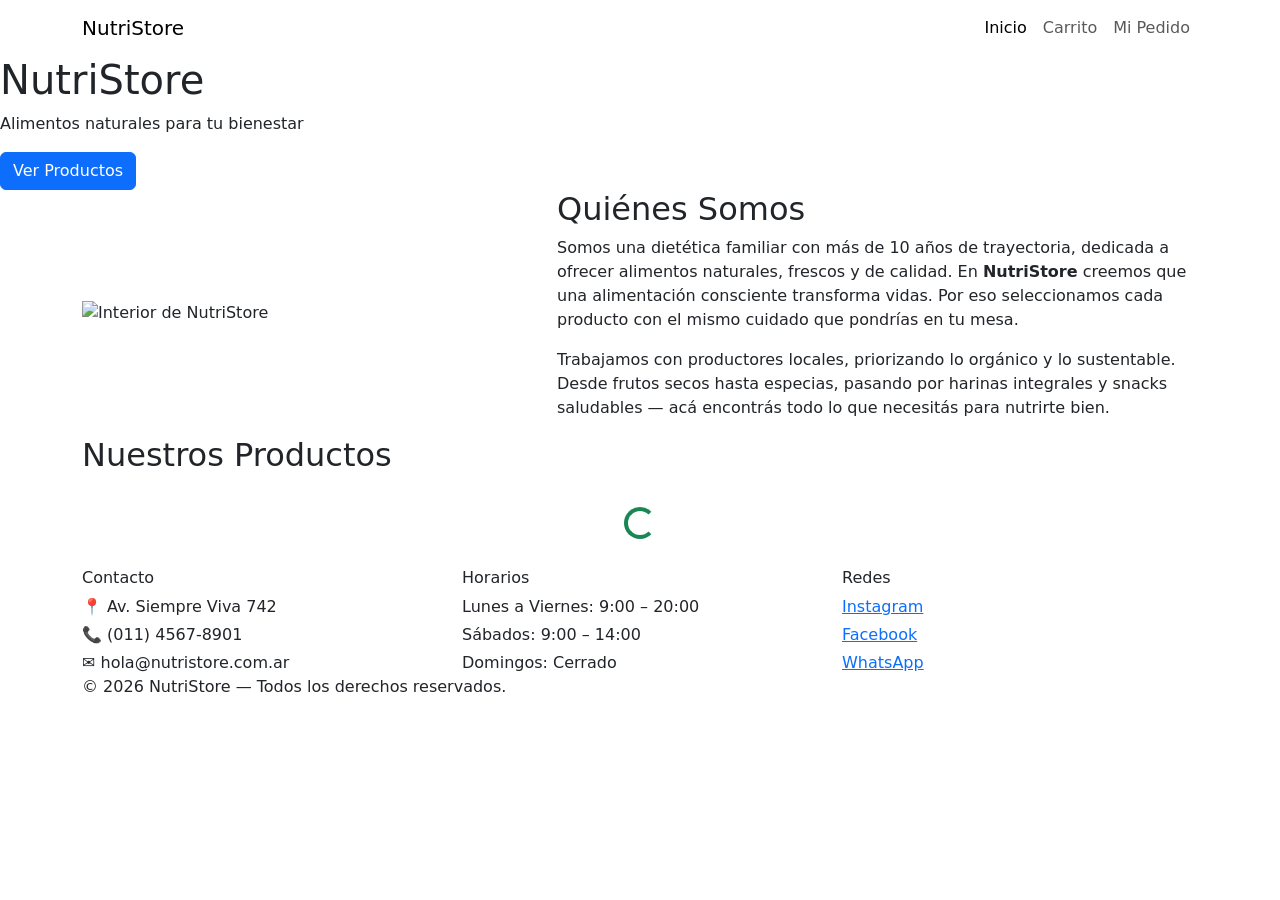
==== frontend/index.html @ a9ee4e26 "feat(frontend): add all frontend pages with Bootstrap + HTMX + custom theme" ====
<!DOCTYPE html>
<html lang="es">
<head>
  <meta charset="UTF-8" />
  <meta name="viewport" content="width=device-width, initial-scale=1.0" />
  <meta name="description" content="NutriStore — Alimentos naturales para tu bienestar. Dietética familiar con productos seleccionados." />
  <title>NutriStore — Alimentos Naturales</title>

  <!-- Bootstrap 5 CSS -->
  <link href="https://cdn.jsdelivr.net/npm/bootstrap@5.3.3/dist/css/bootstrap.min.css" rel="stylesheet"
        integrity="sha384-QWTKZyjpPEjISv5WaRU9OFeRpok6YctnYmDr5pNlyT2bRjXh0JMhjY6hW+ALEwIH" crossorigin="anonymous" />

  <!-- NutriStore Theme -->
  <link href="/css/style.css" rel="stylesheet" />

  <!-- HTMX -->
  <script src="https://unpkg.com/htmx.org@2.0.4"
          integrity="sha384-HGf+0TLhI1VKU6L8AYkYQH4GpH0GJYk94J5TWAqA9f+xVxBuUQBkRjSWUFGpOQR"
          crossorigin="anonymous"></script>
</head>
<body>

  <!-- ═══════════════════ NAVBAR ═══════════════════ -->
  <nav class="navbar navbar-expand-lg sticky-top">
    <div class="container">
      <a class="navbar-brand" href="/">NutriStore</a>

      <button class="navbar-toggler" type="button" data-bs-toggle="collapse"
              data-bs-target="#navbarNav" aria-controls="navbarNav"
              aria-expanded="false" aria-label="Menú de navegación">
        <span class="navbar-toggler-icon"></span>
      </button>

      <div class="collapse navbar-collapse" id="navbarNav">
        <ul class="navbar-nav ms-auto align-items-center">
          <li class="nav-item">
            <a class="nav-link active" href="/">Inicio</a>
          </li>
          <li class="nav-item">
            <a class="nav-link" href="/carrito.html">
              Carrito
              <span id="cart-badge" class="cart-badge" style="display:none">0</span>
            </a>
          </li>
          <li class="nav-item">
            <a class="nav-link" href="/pedido.html">Mi Pedido</a>
          </li>
        </ul>
      </div>
    </div>
  </nav>

  <!-- ═══════════════════ HERO ═══════════════════ -->
  <section class="hero">
    <div class="hero-content">
      <h1>NutriStore</h1>
      <p>Alimentos naturales para tu bienestar</p>
      <a href="#productos" class="btn btn-primary">Ver Productos</a>
    </div>
  </section>

  <!-- ═══════════════════ QUIÉNES SOMOS ═══════════════════ -->
  <section class="section" id="quienes-somos">
    <div class="container">
      <div class="row align-items-center">
        <div class="col-md-5 mb-4 mb-md-0">
          <img src="/img/local_interior.png"
               alt="Interior de NutriStore"
               class="about-img"
               loading="lazy" />
        </div>
        <div class="col-md-7">
          <h2 class="section-title">Quiénes Somos</h2>
          <p class="about-text">
            Somos una dietética familiar con más de 10 años de trayectoria,
            dedicada a ofrecer alimentos naturales, frescos y de calidad.
            En <strong>NutriStore</strong> creemos que una alimentación
            consciente transforma vidas. Por eso seleccionamos cada producto
            con el mismo cuidado que pondrías en tu mesa.
          </p>
          <p class="about-text">
            Trabajamos con productores locales, priorizando lo orgánico
            y lo sustentable. Desde frutos secos hasta especias, pasando
            por harinas integrales y snacks saludables — acá encontrás
            todo lo que necesitás para nutrirte bien.
          </p>
        </div>
      </div>
    </div>
  </section>

  <!-- ═══════════════════ PRODUCTOS ═══════════════════ -->
  <section class="section bg-white" id="productos">
    <div class="container">
      <h2 class="section-title">Nuestros Productos</h2>

      <!-- Row 1: initial HTMX load -->
      <div class="row g-3" id="product-grid"
           hx-get="/productos/page?p=1&limit=8"
           hx-trigger="load"
           hx-swap="innerHTML">
        <!-- HTMX will populate this on load -->
        <div class="col-12 text-center py-4">
          <div class="spinner-border text-success" role="status">
            <span class="visually-hidden">Cargando productos...</span>
          </div>
        </div>
      </div>
    </div>
  </section>

  <!-- ═══════════════════ FOOTER ═══════════════════ -->
  <footer class="footer">
    <div class="container">
      <div class="row">
        <div class="col-md-4 mb-3 mb-md-0">
          <h6>Contacto</h6>
          <p class="mb-1">📍 Av. Siempre Viva 742</p>
          <p class="mb-1">📞 (011) 4567-8901</p>
          <p class="mb-0">✉️ hola@nutristore.com.ar</p>
        </div>
        <div class="col-md-4 mb-3 mb-md-0">
          <h6>Horarios</h6>
          <p class="mb-1">Lunes a Viernes: 9:00 – 20:00</p>
          <p class="mb-1">Sábados: 9:00 – 14:00</p>
          <p class="mb-0">Domingos: Cerrado</p>
        </div>
        <div class="col-md-4">
          <h6>Redes</h6>
          <p class="mb-1">
            <a href="#" target="_blank" rel="noopener">Instagram</a>
          </p>
          <p class="mb-1">
            <a href="#" target="_blank" rel="noopener">Facebook</a>
          </p>
          <p class="mb-0">
            <a href="#" target="_blank" rel="noopener">WhatsApp</a>
          </p>
        </div>
      </div>
      <div class="copyright">
        &copy; 2026 NutriStore — Todos los derechos reservados.
      </div>
    </div>
  </footer>

  <!-- ═══════════════════ SCRIPTS ═══════════════════ -->
  <script src="https://cdn.jsdelivr.net/npm/bootstrap@5.3.3/dist/js/bootstrap.bundle.min.js"
          integrity="sha384-YvpcrYf0tY3lHB60NNkmXc5s9fDVZLESaAA55NDzOxhy9GkcIdslK1eN7N6jIeHz"
          crossorigin="anonymous"></script>
  <script src="/js/app.js"></script>
  <script src="/js/cart.js"></script>

  <!-- Add-to-cart delegation for HTMX-rendered product cards -->
  <script>
    document.addEventListener("click", async (e) => {
      const btn = e.target.closest(".add-to-cart");
      if (!btn) return;

      e.preventDefault();

      const productoId = parseInt(btn.dataset.productoId, 10);
      if (isNaN(productoId)) return;

      const qty = prompt("Cantidad (kg o unidades):", "1");
      if (!qty || isNaN(qty) || parseFloat(qty) <= 0) return;

      try {
        await cart.add(productoId, parseFloat(qty));
        await updateCartBadge();
        alert("¡Agregado al carrito!");
      } catch (err) {
        alert(err.message || "No se pudo agregar al carrito.");
      }
    });
  </script>
</body>
</html>
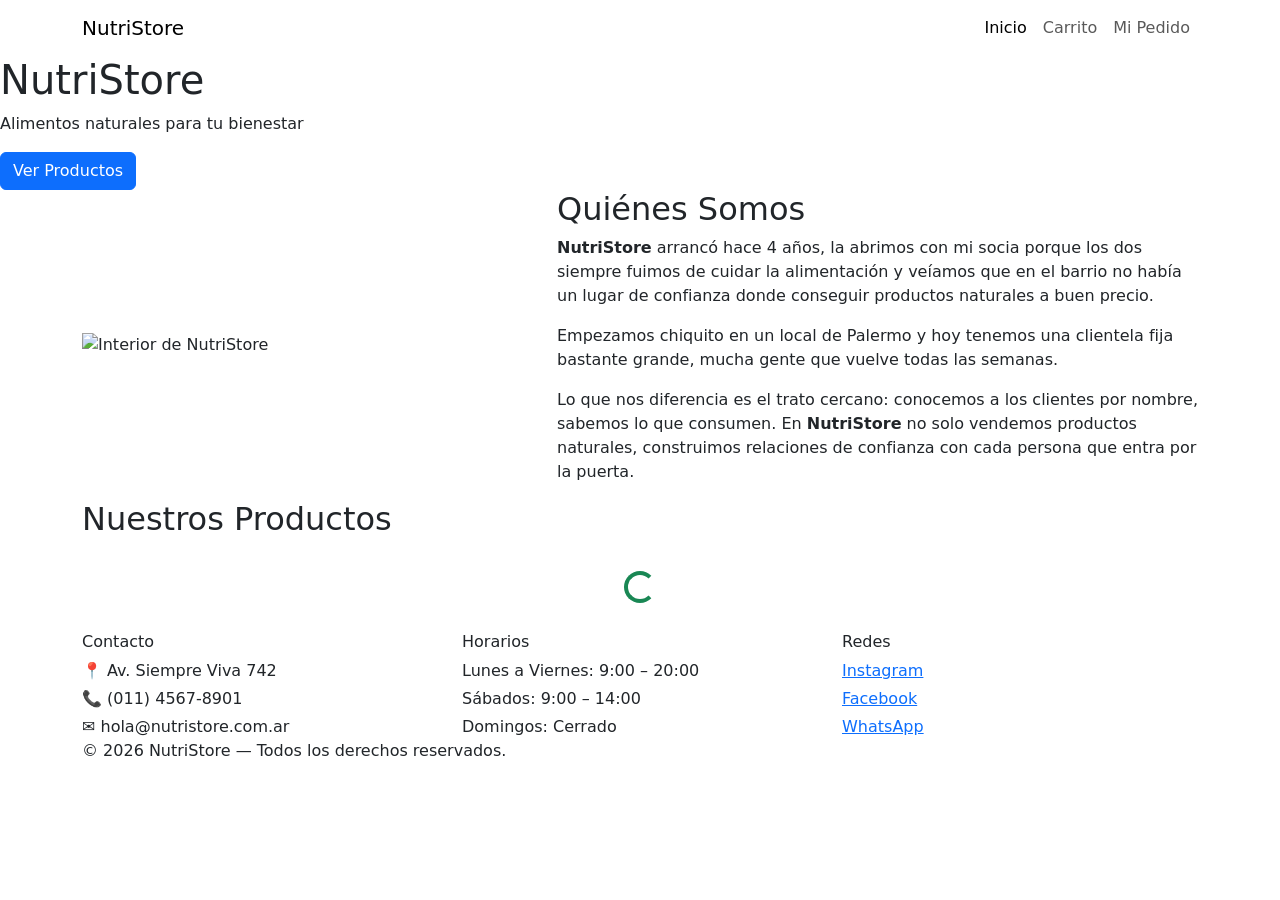
==== commit 9355d459: "feat(frontend): add file upload, update quienes-somos text, fix product images" ====
--- a/frontend/index.html
+++ b/frontend/index.html
@@ -72,17 +72,21 @@
         <div class="col-md-7">
           <h2 class="section-title">Quiénes Somos</h2>
           <p class="about-text">
-            Somos una dietética familiar con más de 10 años de trayectoria,
-            dedicada a ofrecer alimentos naturales, frescos y de calidad.
-            En <strong>NutriStore</strong> creemos que una alimentación
-            consciente transforma vidas. Por eso seleccionamos cada producto
-            con el mismo cuidado que pondrías en tu mesa.
+            <strong>NutriStore</strong> arrancó hace 4 años, la abrimos
+            con mi socia porque los dos siempre fuimos de cuidar la alimentación
+            y veíamos que en el barrio no había un lugar de confianza donde
+            conseguir productos naturales a buen precio.
           </p>
           <p class="about-text">
-            Trabajamos con productores locales, priorizando lo orgánico
-            y lo sustentable. Desde frutos secos hasta especias, pasando
-            por harinas integrales y snacks saludables — acá encontrás
-            todo lo que necesitás para nutrirte bien.
+            Empezamos chiquito en un local de Palermo y hoy tenemos una
+            clientela fija bastante grande, mucha gente que vuelve todas
+            las semanas.
+          </p>
+          <p class="about-text">
+            Lo que nos diferencia es el trato cercano: conocemos a los
+            clientes por nombre, sabemos lo que consumen. En <strong>NutriStore</strong>
+            no solo vendemos productos naturales, construimos relaciones
+            de confianza con cada persona que entra por la puerta.
           </p>
         </div>
       </div>
